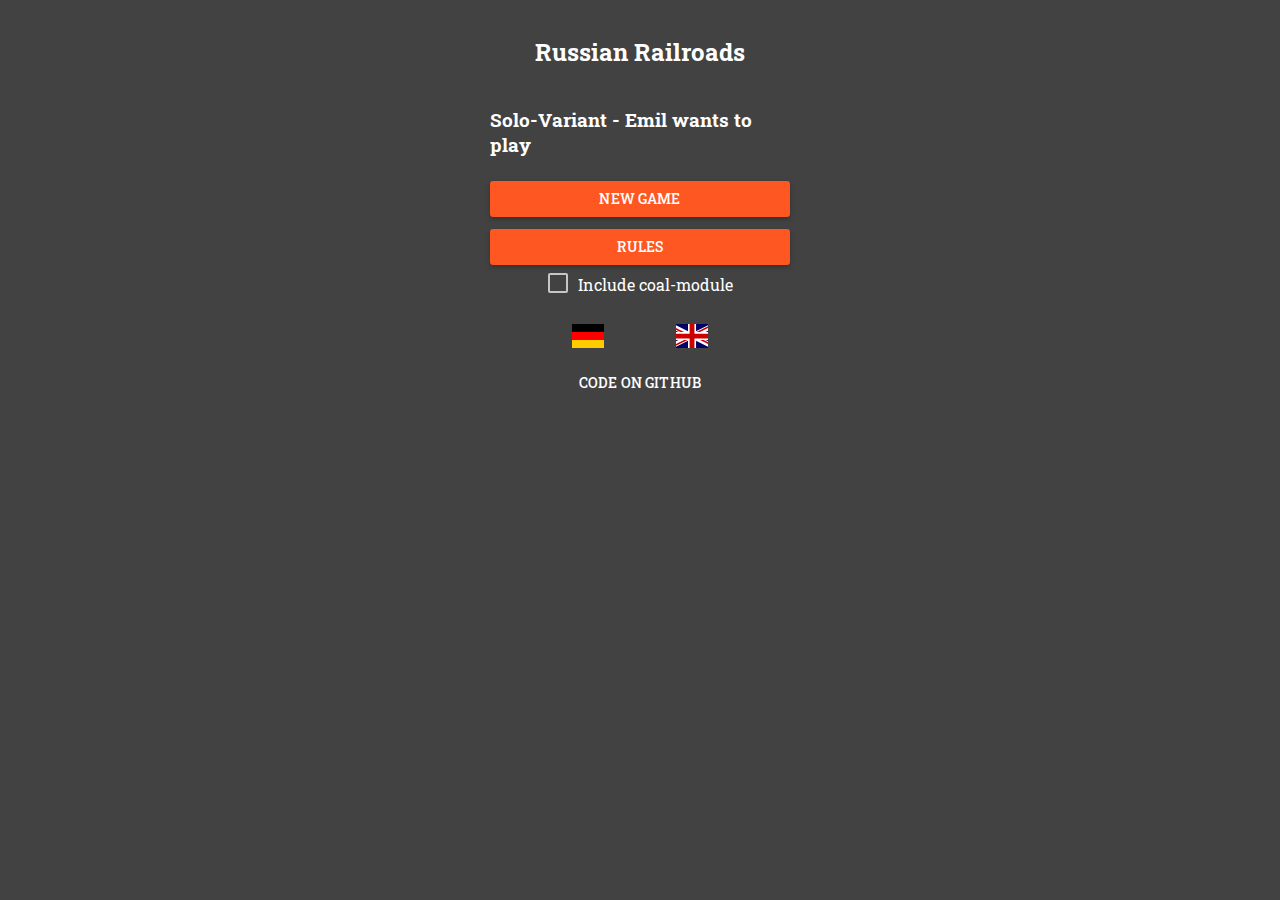
==== rrr/index.html @ 35158bab "Fix layout of list for xs screens" ====
<!doctype html><html ng-app=rrrEmil><head><meta charset=utf-8><title>{{'APP_HEADLINE' | translate}}</title><meta name=description content=""><meta name=viewport content="width=device-width"><link href="https://fonts.googleapis.com/icon?family=Material+Icons" rel=stylesheet><!-- Place favicon.ico and apple-touch-icon.png in the root directory --><link rel=stylesheet href=styles/vendor-ea25801c68.css><link rel=stylesheet href=styles/app-4c8b0f0dba.css></head><body><!--[if lt IE 10]>
            <p class="browsehappy">You are using an <strong>outdated</strong> browser. Please <a href="http://browsehappy.com/">upgrade your browser</a> to improve your experience.</p>
        <![endif]--><ng-view></ng-view><script src=scripts/vendor-570e508463.js></script><script src=scripts/app-7813ee0e11.js></script></body></html>
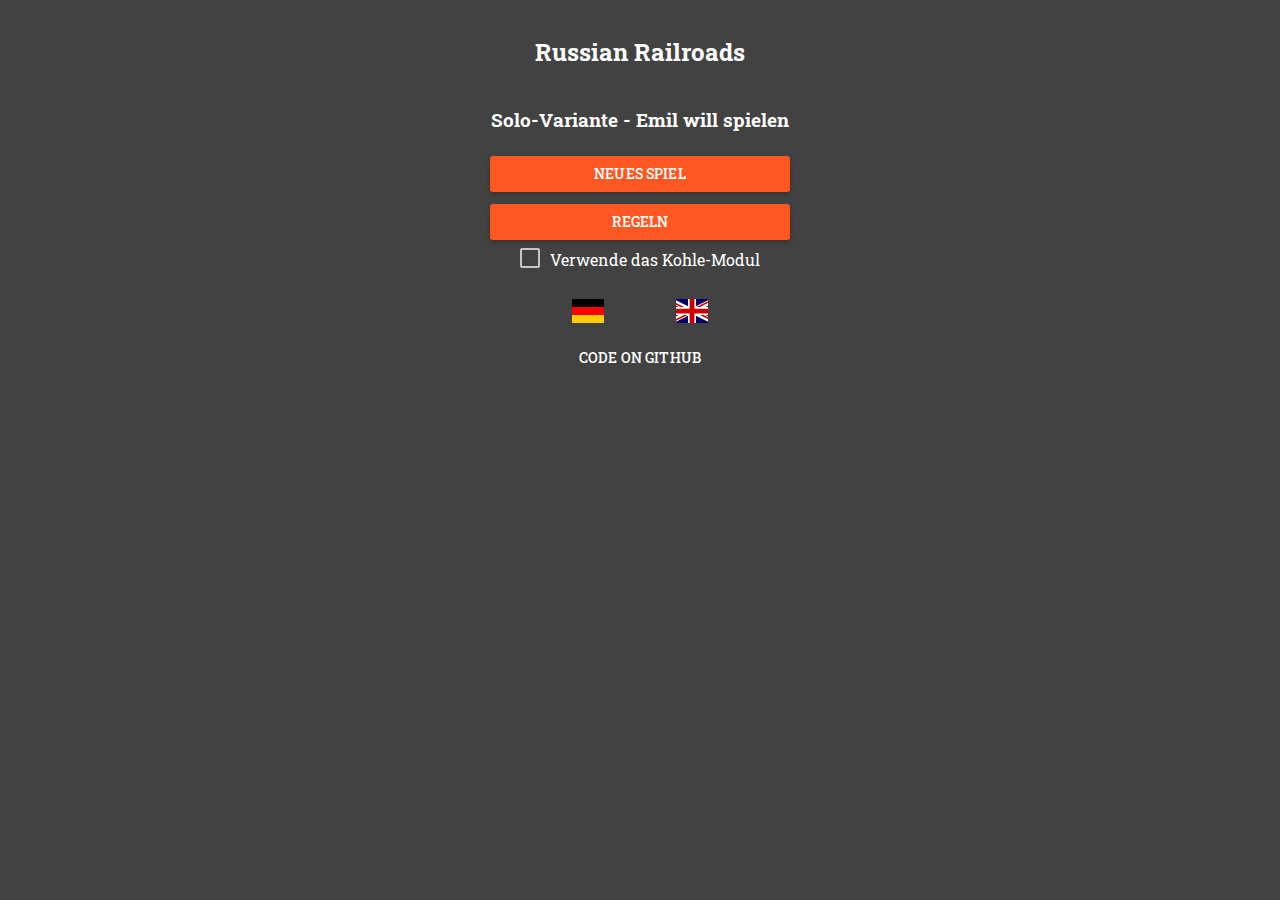
==== commit f9c02110: "Update page" ====
--- a/rrr/index.html
+++ b/rrr/index.html
@@ -1,3 +1,3 @@
-<!doctype html><html ng-app=rrrEmil><head><meta charset=utf-8><title>{{'APP_HEADLINE' | translate}}</title><meta name=description content=""><meta name=viewport content="width=device-width"><link href="https://fonts.googleapis.com/icon?family=Material+Icons" rel=stylesheet><!-- Place favicon.ico and apple-touch-icon.png in the root directory --><link rel=stylesheet href=styles/vendor-ea25801c68.css><link rel=stylesheet href=styles/app-4c8b0f0dba.css></head><body><!--[if lt IE 10]>
+<!doctype html><html ng-app=rrrEmil><head><meta charset=utf-8><title ng-cloak>{{'APP_HEADLINE' | translate}}</title><meta name=description content=""><meta name=viewport content="width=device-width,initial-scale=1,maximum-scale=1,minimum-scale=1muser-scalable=no,minimal-ui"><meta name=mobile-web-app-capable content=yes><meta name=apple-mobile-web-app-capable content=yes><meta name=apple-mobile-web-app-status-bar-style content=black><meta name=apple-mobile-web-app-title content=RRR><link href="https://fonts.googleapis.com/icon?family=Material+Icons" rel=stylesheet><!-- Place favicon.ico and apple-touch-icon.png in the root directory --><link rel=stylesheet href=styles/vendor-ea25801c68.css><link rel=stylesheet href=styles/app-492a79d49a.css></head><body><!--[if lt IE 10]>
             <p class="browsehappy">You are using an <strong>outdated</strong> browser. Please <a href="http://browsehappy.com/">upgrade your browser</a> to improve your experience.</p>
-        <![endif]--><ng-view></ng-view><script src=scripts/vendor-570e508463.js></script><script src=scripts/app-7813ee0e11.js></script></body></html>+        <![endif]--><ng-view></ng-view><script src=scripts/vendor-570e508463.js></script><script src=scripts/app-1bb2f7506f.js></script></body></html>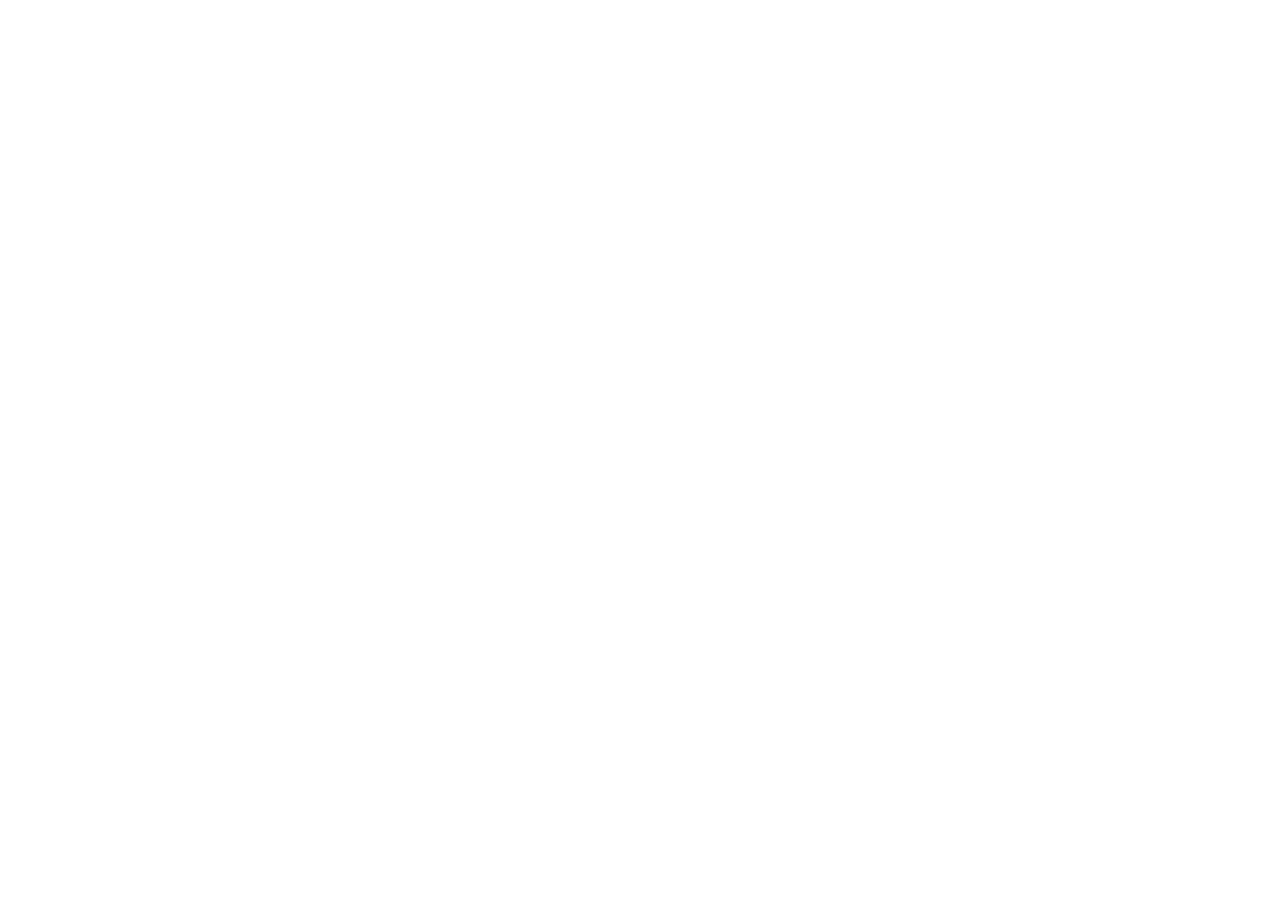
==== commit 79525982: "Update page" ====
--- a/rrr/index.html
+++ b/rrr/index.html
@@ -1,3 +1,3 @@
-<!doctype html><html ng-app=rrrEmil><head><meta charset=utf-8><title ng-cloak>{{'APP_HEADLINE' | translate}}</title><meta name=description content=""><meta name=viewport content="width=device-width,initial-scale=1,maximum-scale=1,minimum-scale=1muser-scalable=no,minimal-ui"><meta name=mobile-web-app-capable content=yes><meta name=apple-mobile-web-app-capable content=yes><meta name=apple-mobile-web-app-status-bar-style content=black><meta name=apple-mobile-web-app-title content=RRR><link href="https://fonts.googleapis.com/icon?family=Material+Icons" rel=stylesheet><!-- Place favicon.ico and apple-touch-icon.png in the root directory --><link rel=stylesheet href=styles/vendor-ea25801c68.css><link rel=stylesheet href=styles/app-492a79d49a.css></head><body><!--[if lt IE 10]>
+<!doctype html><html ng-app=rrrEmil><head><base href=/rrr><meta charset=utf-8><title ng-cloak>{{'APP_HEADLINE' | translate}}</title><meta name=description content=""><meta name=viewport content="width=device-width,initial-scale=1,maximum-scale=1,minimum-scale=1muser-scalable=no,minimal-ui"><meta name=mobile-web-app-capable content=yes><meta name=apple-mobile-web-app-capable content=yes><meta name=apple-mobile-web-app-status-bar-style content=black><meta name=apple-mobile-web-app-title content=RRR><link href="https://fonts.googleapis.com/icon?family=Material+Icons" rel=stylesheet><!-- Place favicon.ico and apple-touch-icon.png in the root directory --><link rel=stylesheet href=styles/vendor-ea25801c68.css><link rel=stylesheet href=styles/app-492a79d49a.css></head><body><!--[if lt IE 10]>
             <p class="browsehappy">You are using an <strong>outdated</strong> browser. Please <a href="http://browsehappy.com/">upgrade your browser</a> to improve your experience.</p>
-        <![endif]--><ng-view></ng-view><script src=scripts/vendor-570e508463.js></script><script src=scripts/app-1bb2f7506f.js></script></body></html>+        <![endif]--><ng-view></ng-view><script src=scripts/vendor-570e508463.js></script><script src=scripts/app-4be32b4425.js></script></body></html>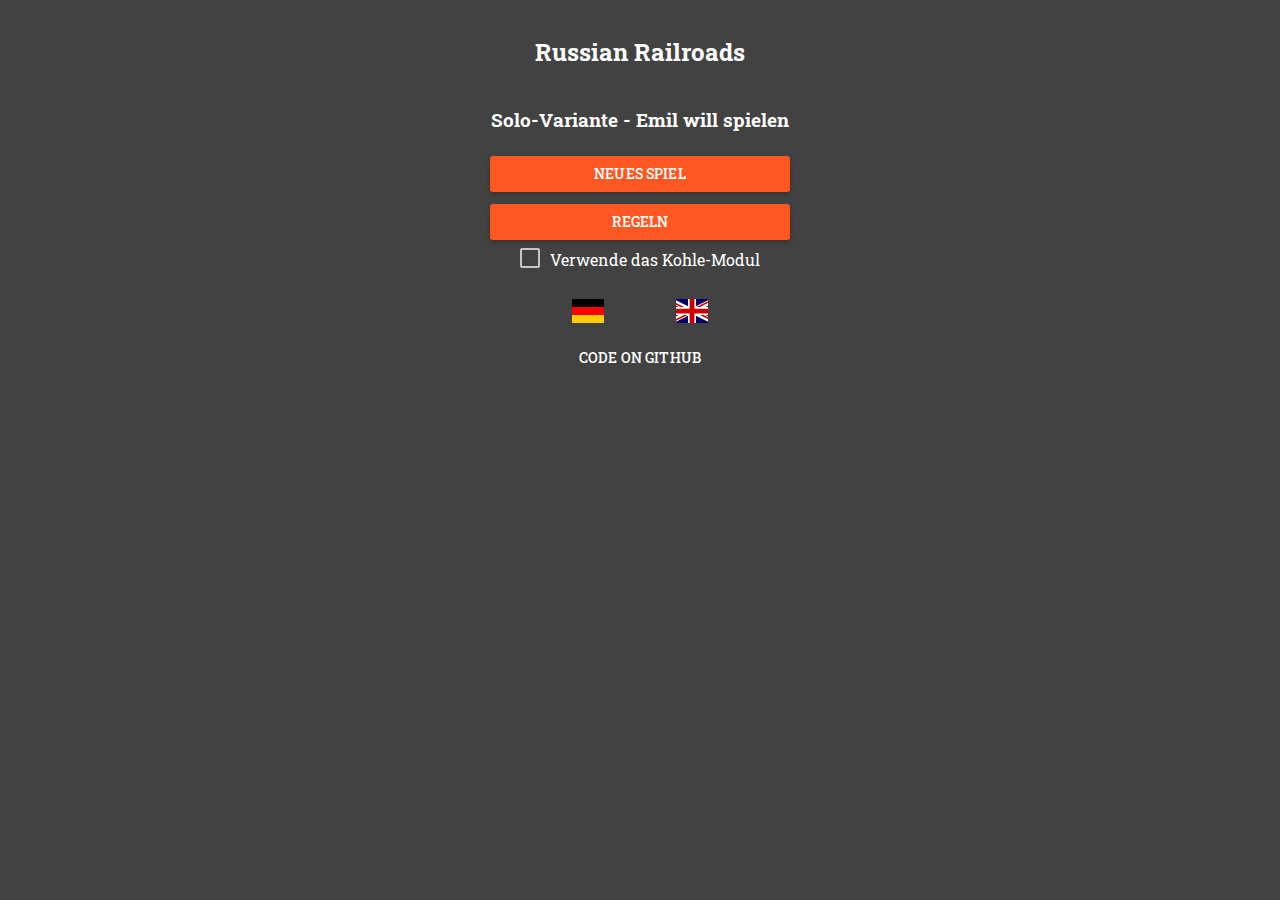
==== commit 475b6f75: "Update page" ====
--- a/rrr/index.html
+++ b/rrr/index.html
@@ -1,3 +1,3 @@
-<!doctype html><html ng-app=rrrEmil><head><base href=/rrr><meta charset=utf-8><title ng-cloak>{{'APP_HEADLINE' | translate}}</title><meta name=description content=""><meta name=viewport content="width=device-width,initial-scale=1,maximum-scale=1,minimum-scale=1muser-scalable=no,minimal-ui"><meta name=mobile-web-app-capable content=yes><meta name=apple-mobile-web-app-capable content=yes><meta name=apple-mobile-web-app-status-bar-style content=black><meta name=apple-mobile-web-app-title content=RRR><link href="https://fonts.googleapis.com/icon?family=Material+Icons" rel=stylesheet><!-- Place favicon.ico and apple-touch-icon.png in the root directory --><link rel=stylesheet href=styles/vendor-ea25801c68.css><link rel=stylesheet href=styles/app-492a79d49a.css></head><body><!--[if lt IE 10]>
+<!doctype html><html ng-app=rrrEmil><head><!--         <base href="/rrr"> --><meta charset=utf-8><title ng-cloak>{{'APP_HEADLINE' | translate}}</title><meta name=description content=""><meta name=viewport content="width=device-width,initial-scale=1,maximum-scale=1,minimum-scale=1muser-scalable=no,minimal-ui"><meta name=mobile-web-app-capable content=yes><meta name=apple-mobile-web-app-capable content=yes><meta name=apple-mobile-web-app-status-bar-style content=black><meta name=apple-mobile-web-app-title content=RRR><link href="https://fonts.googleapis.com/icon?family=Material+Icons" rel=stylesheet><!-- Place favicon.ico and apple-touch-icon.png in the root directory --><link rel=stylesheet href=styles/vendor-ea25801c68.css><link rel=stylesheet href=styles/app-492a79d49a.css></head><body><!--[if lt IE 10]>
             <p class="browsehappy">You are using an <strong>outdated</strong> browser. Please <a href="http://browsehappy.com/">upgrade your browser</a> to improve your experience.</p>
         <![endif]--><ng-view></ng-view><script src=scripts/vendor-570e508463.js></script><script src=scripts/app-4be32b4425.js></script></body></html>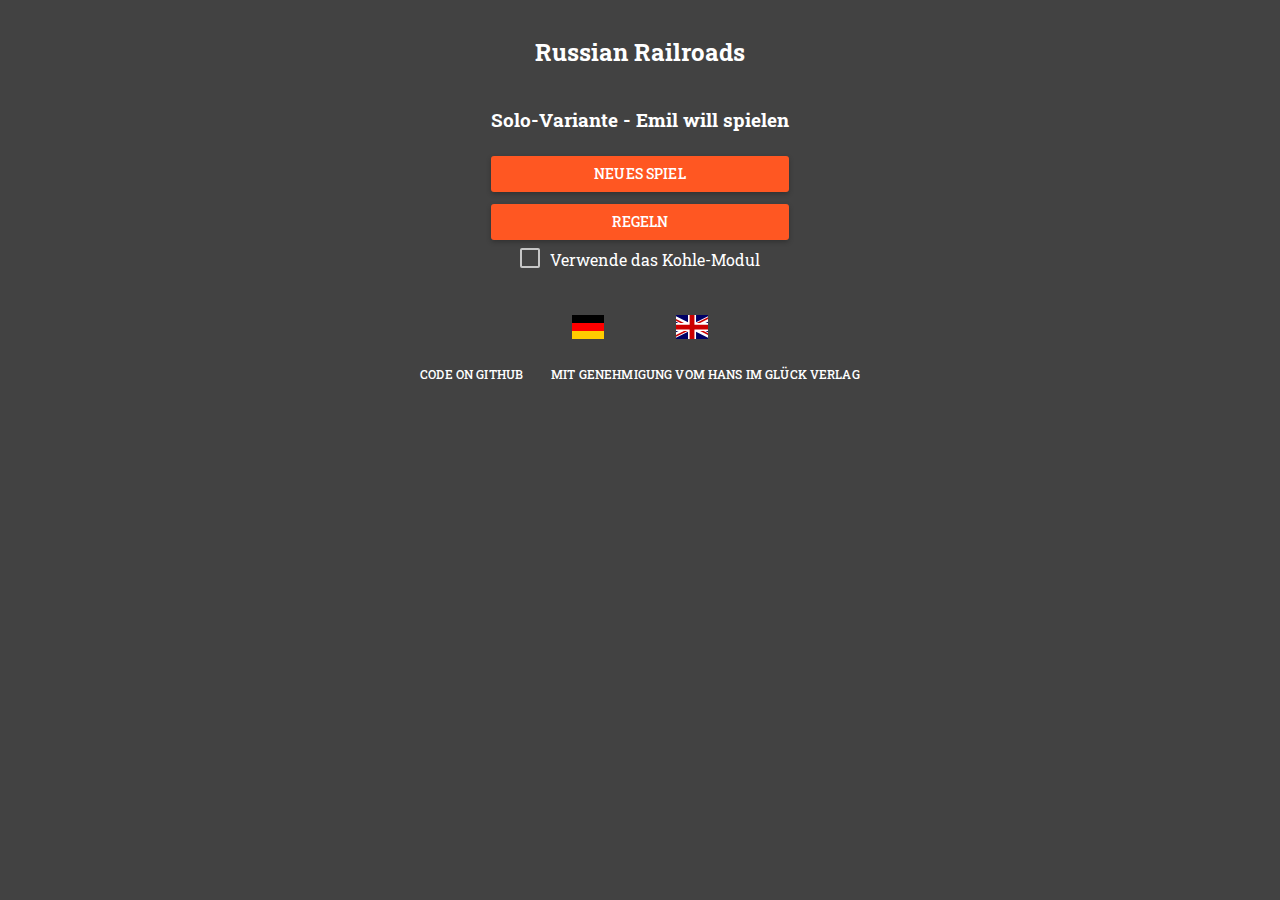
==== commit 6929f818: "Added permission of HiG with link to the homepage" ====
--- a/rrr/index.html
+++ b/rrr/index.html
@@ -1,3 +1,3 @@
-<!doctype html><html ng-app=rrrEmil><head><!--         <base href="/rrr"> --><meta charset=utf-8><title ng-cloak>{{'APP_HEADLINE' | translate}}</title><meta name=description content=""><meta name=viewport content="width=device-width,initial-scale=1,maximum-scale=1,minimum-scale=1muser-scalable=no,minimal-ui"><meta name=mobile-web-app-capable content=yes><meta name=apple-mobile-web-app-capable content=yes><meta name=apple-mobile-web-app-status-bar-style content=black><meta name=apple-mobile-web-app-title content=RRR><link href="https://fonts.googleapis.com/icon?family=Material+Icons" rel=stylesheet><!-- Place favicon.ico and apple-touch-icon.png in the root directory --><link rel=stylesheet href=styles/vendor-ea25801c68.css><link rel=stylesheet href=styles/app-492a79d49a.css></head><body><!--[if lt IE 10]>
+<!doctype html><html ng-app=rrrEmil><head><base href=/rrr/ ><meta charset=utf-8><title ng-cloak>{{'APP_HEADLINE' | translate}}</title><meta name=description content=""><meta name=viewport content="width=device-width,initial-scale=1,maximum-scale=1,minimum-scale=1muser-scalable=no,minimal-ui"><meta name=mobile-web-app-capable content=yes><meta name=apple-mobile-web-app-capable content=yes><meta name=apple-mobile-web-app-status-bar-style content=black><meta name=apple-mobile-web-app-title content=RRR><link href="https://fonts.googleapis.com/icon?family=Material+Icons" rel=stylesheet><link rel=apple-touch-icon href=apple-touch-icon.png><!-- Place favicon.ico and apple-touch-icon.png in the root directory --><link rel=stylesheet href=styles/vendor-ea25801c68.css><link rel=stylesheet href=styles/app-492a79d49a.css></head><body><!--[if lt IE 10]>
             <p class="browsehappy">You are using an <strong>outdated</strong> browser. Please <a href="http://browsehappy.com/">upgrade your browser</a> to improve your experience.</p>
-        <![endif]--><ng-view></ng-view><script src=scripts/vendor-570e508463.js></script><script src=scripts/app-4be32b4425.js></script></body></html>+        <![endif]--><ng-view></ng-view><script src=scripts/vendor-570e508463.js></script><script src=scripts/app-422fb3b539.js></script></body></html>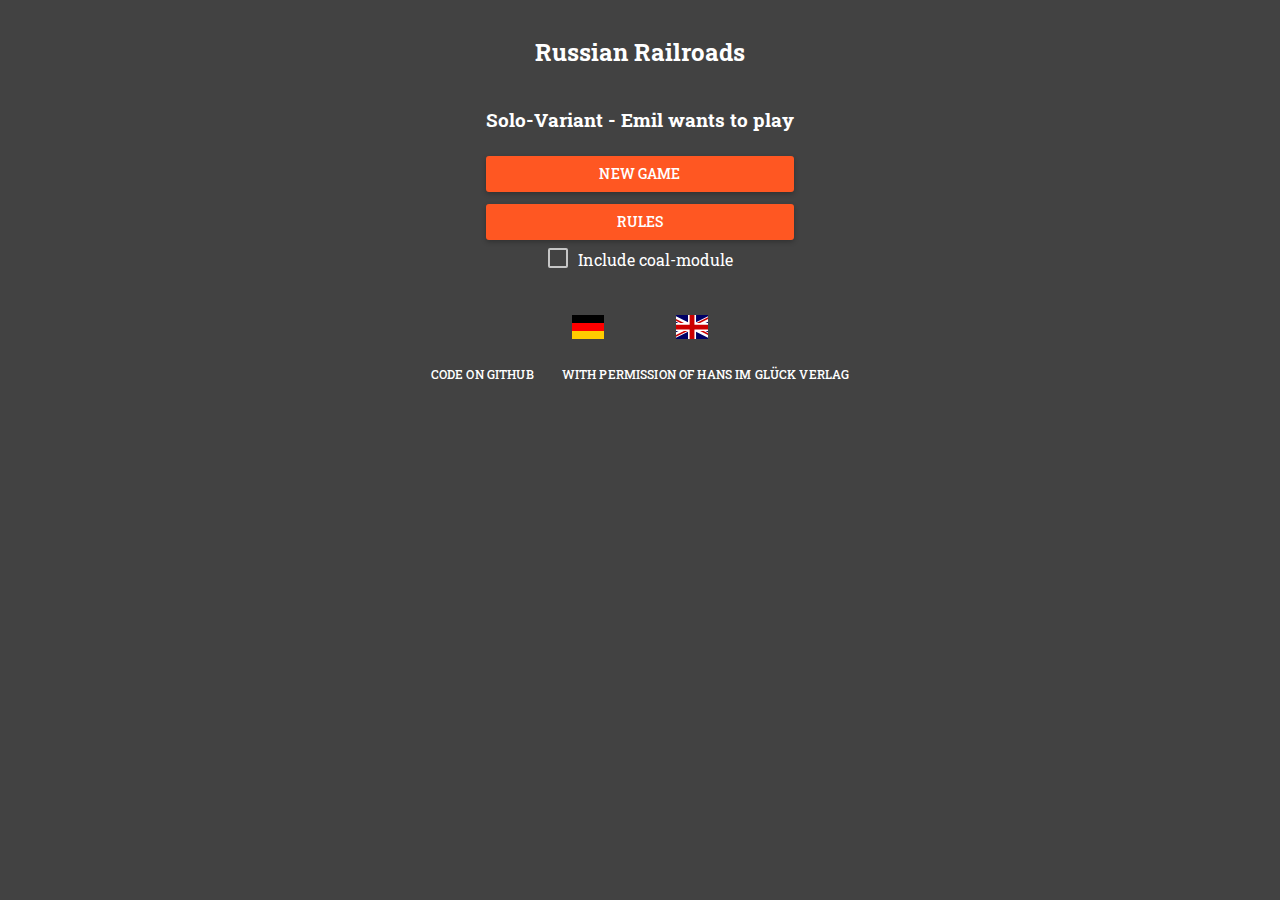
==== commit 9cd6de6e: "Update page" ====
--- a/rrr/index.html
+++ b/rrr/index.html
@@ -1,3 +1,3 @@
-<!doctype html><html ng-app=rrrEmil><head><base href=/rrr/ ><meta charset=utf-8><title ng-cloak>{{'APP_HEADLINE' | translate}}</title><meta name=description content=""><meta name=viewport content="width=device-width,initial-scale=1,maximum-scale=1,minimum-scale=1muser-scalable=no,minimal-ui"><meta name=mobile-web-app-capable content=yes><meta name=apple-mobile-web-app-capable content=yes><meta name=apple-mobile-web-app-status-bar-style content=black><meta name=apple-mobile-web-app-title content=RRR><link href="https://fonts.googleapis.com/icon?family=Material+Icons" rel=stylesheet><link rel=apple-touch-icon href=apple-touch-icon.png><!-- Place favicon.ico and apple-touch-icon.png in the root directory --><link rel=stylesheet href=styles/vendor-ea25801c68.css><link rel=stylesheet href=styles/app-492a79d49a.css></head><body><!--[if lt IE 10]>
+<!doctype html><html ng-app=rrrEmil><head><base href=/rrr/ ><meta charset=utf-8><title ng-cloak>{{'APP_HEADLINE' | translate}}</title><meta name=description content=""><meta name=viewport content="width=device-width,initial-scale=1,maximum-scale=1,minimum-scale=1muser-scalable=no,minimal-ui"><meta name=mobile-web-app-capable content=yes><meta name=apple-mobile-web-app-capable content=yes><meta name=apple-mobile-web-app-status-bar-style content=black><meta name=apple-mobile-web-app-title content=RRR><link href="https://fonts.googleapis.com/icon?family=Material+Icons" rel=stylesheet><link rel=apple-touch-icon href=apple-touch-icon.png><!-- Place favicon.ico and apple-touch-icon.png in the root directory --><link rel=stylesheet href=styles/vendor-ea25801c68.css><link rel=stylesheet href=styles/app-58d7ae93a8.css></head><body ng-controller="MainController as main"><!--[if lt IE 10]>
             <p class="browsehappy">You are using an <strong>outdated</strong> browser. Please <a href="http://browsehappy.com/">upgrade your browser</a> to improve your experience.</p>
-        <![endif]--><ng-view></ng-view><script src=scripts/vendor-570e508463.js></script><script src=scripts/app-422fb3b539.js></script></body></html>+        <![endif]--><ng-view></ng-view><script src=scripts/vendor-570e508463.js></script><script src=scripts/app-bd77130b2d.js></script></body></html>